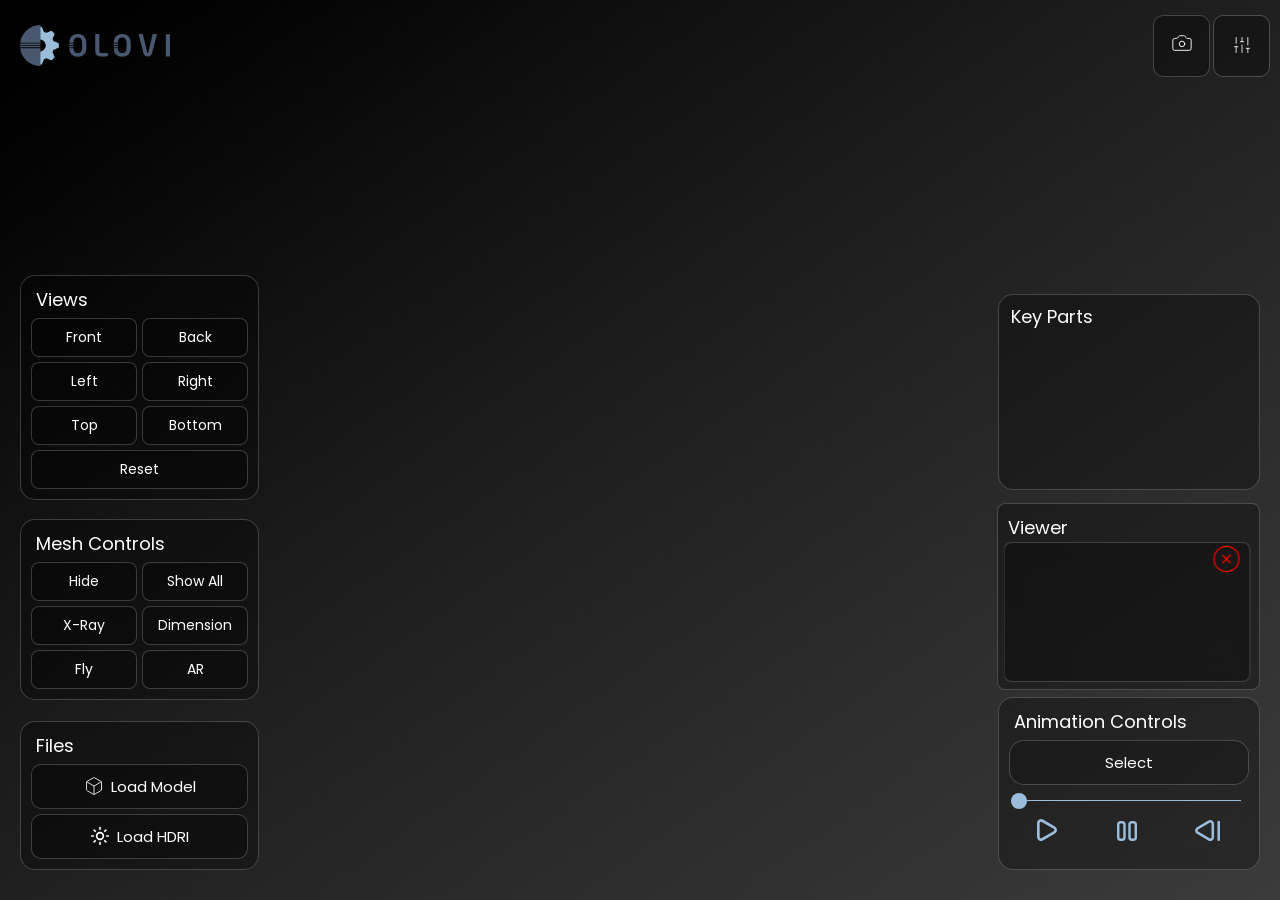
==== Examples/FrameWork/index.html @ aaae1b32 "Release 1.0 First Release of the Viewer" ====
<!DOCTYPE html>
<html lang="en">
<head>
    <meta charset="UTF-8">
    <meta name="viewport" content="width=device-width, initial-scale=1.0">
    <title>GLTF Viewer with Annotations and FlyControls</title>
    <link rel="stylesheet" href="styles.css">
    <link rel="icon" href="data:;base64,iVBORw0KGgo=">
    <style>
    @import url('https://fonts.googleapis.com/css2?family=Bebas+Neue&family=Maven+Pro:wght@400..900&family=Montserrat:ital,wght@0,100..900;1,100..900&family=Poppins:ital,wght@0,100;0,200;0,300;0,400;0,500;0,600;0,700;0,800;0,900;1,100;1,200;1,300;1,400;1,500;1,600;1,700;1,800;1,900&display=swap');
    </style>
</head>
<body>
    <div id="uiContainer"></div>
    <script type="importmap">
        {
            "imports": {
                "three": "./node_modules/three/build/three.module.js",
                "three/examples/jsm/controls/OrbitControls": "./node_modules/three/examples/jsm/controls/OrbitControls.js",
                "three/examples/jsm/controls/FlyControls": "./node_modules/three/examples/jsm/controls/FlyControls.js",
                "three/examples/jsm/loaders/GLTFLoader": "./node_modules/three/examples/jsm/loaders/GLTFLoader.js",
                "three/examples/jsm/loaders/HDRLoader": "./node_modules/three/examples/jsm/loaders/HDRLoader.js",
                "three/examples/jsm/exporters/GLTFExporter.js": "./libs/GLTFExporter.js",
                "three/examples/jsm/exporters/USDZExporter.js": "./libs/USDZExporter.js",
                "@needle-tools/three-animation-pointer": "./node_modules/@needle-tools/three-animation-pointer/dist/three-animation-pointer.js"
            }
        }
    </script>
    <script src="./libs/qrcode.min.js"></script>
    <script type="module" src="app.js"></script>
</body>
</html>
---- Examples/FrameWork/styles.css ----
@import url('fonts.css');
body {
    margin: 0;
    overflow: hidden;
    font-family: Poppins;
    font-size: 15px; /* Updated from 13.3333px to 15px globally */
}
label {
    color: #ffffff;
    font-size: 15px; /* Ensure labels match the new font size */
}
input[type="file"] {
    position: absolute;
    bottom: 10px;
    left: 500px;
    z-index: 10;
    font-size: 15px; /* Match font size */
}
#logo {
    position: absolute;
    top: 25px;
    left: 20px;
    z-index: 15;
    width: 150px;
    height: auto;
    border-radius: 5px; /* Optional: rounded corners */
}

/* File oading Div Start */
.load-button-container {
    position: fixed;
    width: 217px;
    bottom: 30px;
    left: 20px;
    padding: 10px 10px 10px 10px;
    border:1px solid rgba(255, 255, 255, 0.2);
    display: grid;
    gap: 5px;
    border-radius: 15px;
    z-index: 100;
    background: rgba(0, 0, 0, 0.3);
}
.FilesText{
  font-family: Poppins;
  font-size: 18px;
  padding-left: 5px;
}
.load-button {
    padding: 10px 20px;
    background: rgba(0, 0, 0, 0.3);
    backdrop-filter: blur(10px);
    color: white;
    border:1px solid rgba(255, 255, 255, 0.2);
    border-radius: 10px;
    cursor: pointer;
    font-family: Poppins, sans-serif;
    font-size: 15px;
    transition: background 0.2s ease;
}
.load-button:hover {
    background: rgba(255, 255, 255, 0.2);
}
.loadModelBtn{
  bottom: 40px;
}
.load-button .icon {
    vertical-align: middle; /* Aligns icon with text */
    margin-right: 3px; /* Space between icon and text */
}
.load-button .icon {
    width: 20px;  /* Bigger icon */
    height: 20px;
}
.load-button .icon {
    margin-top: -4px; /* Move icon up 4px */
    /* or margin-top: 4px; to move down */
}
/* File loading Div End */

/* Mesh controls Div Start */
.meshcontainer {
    position: fixed;
    bottom: 200px;
    left: 20px;
    width: 217px;
    background: rgba(0, 0, 0, 0.3);
    border:1px solid rgba(255, 255, 255, 0.2);
    border-radius: 15px;
    padding: 10px;
    z-index: 50;
    text-align: left;
    color: white;
    font-family: 'Poppins', sans-serif;
}
.meshtxt {
    font-size: 18px;
    font-family: Poppins;
    padding-left: 5px;
    color: #ffffff;
}
.mesh-grid {
    display: grid;
    padding-top: 5px;
    grid-template-columns: 1fr 1fr; /* 2 columns */
    gap: 5px;
}
.meshbtn {
    padding: 8px 5px;
    background: rgba(0, 0, 0, 0.3);
    border:1px solid rgba(255, 255, 255, 0.2);
    border-radius: 8px;
    color: white;
    font-size: 14px;
    font-family: Poppins;
    cursor: pointer;
}
.meshbtn:hover {
    background: rgba(255, 255, 255, 0.2);
}
/* Mesh controls Div End */

/* Anim controls Div Start */
#animationControls {
    position: fixed;
    bottom: 30px;
    right: 20px;
    z-index: 800;
    background: rgba(0, 0, 0, 0.3);
    border:1px solid rgba(255, 255, 255, 0.2);
    backdrop-filter: blur(10px);
    padding: 10px;
    border-radius: 15px;
    width: 240px;
}
#animationControls button {
    padding: 8px 16px; /* Match Show All button size (updated from 6px 10px) */
    margin: 8px; /* Consistent spacing */
    background: rgba(0, 0, 0, 0);
    font-family: Poppins;
    color: white;
    border: none;
    border-radius: 4px;
    cursor: pointer;
    font-size: 15px; /* Match font size (updated from 16px) */
    line-height: 1;
    min-width: 60px; /* Consistent width */
    text-align: center; /* Proper alignment */
}
#animationControls button:hover {
    background: rgba(0, 0, 0, 0.3);
}
#animationTimeline {
    width: 100%;
    margin-top: 15px;
    height: 1px;
    display: block;
}
#animationSelectTrigger {
    display: block;
    background: rgba(0, 0, 0, 0.2);
    border:1px solid rgba(255, 255, 255, 0.2);
    color: #ffffff;
    padding: 10px 10px 10px 10px;
    text-align: center;
    font-family: Poppins;
    border-radius: 15px;
    cursor: pointer;
    margin-bottom: 10px;
    font-size: 15px; /* Match font size */
}
#animationOptionsDropdown {
    display: none;
    position: fixed;
    bottom: calc(80%);
    background: rgba(35,35,35,1);
    border:1px solid rgba(255, 255, 255, 0.2);
    border-radius: 6px;
    width: 225px;
    z-index: 40;
    font-family: Poppins;
    backdrop-filter: blur(50%);
    max-height: 500px;
    text-align: left;
    overflow-y: auto;
    font-size: 15px; /* Match font size */
}
.options {
    display: none;
    position: absolute;
    background: rgba(0, 0, 0, 0.3);
    border:1px solid rgba(255, 255, 255, 0.2);
    border-radius: 4px;
    z-index: 1px;
    backdrop-filter: blur(99%);
    padding: 5px;
    color: #ffffff;
    cursor: pointer;
    height: auto;
    font-size: 15px; /* Match font size */
}
.option:hover {
    background: rgba(255, 255, 255, 0.2);
    border-radius: 4px;
    padding: 3px;
    z-index: 1px;
    backdrop-filter: blur(50%);
    color: #ffffff;
    cursor: pointer;
}
#playAnimation {
    background-image:url('assets/play.png') ;
    background-repeat: no-repeat;
    position: relative;
    width: auto;
    height: auto;
}
#animationTimeline {
    --slider-color: #9BBCDA; /* Change this value to any color you want */
    width: 96%;
    height: 1px;
    outline: none;
    -webkit-appearance: none; /* Remove default styling */
    background: var(--slider-color); /* Fallback color */
}
#animationTimeline::-moz-range-track {
    height: 1px;
    background: var(--slider-color); /* Track color for Firefox */
}
#animationTimeline::-webkit-slider-runnable-track {
    height: 1px;
    background: var(--slider-color); /* Track color */
}
.animHeader{
  padding: 0px 5px 5px 0px;
  margin-left: 5px;
  display: block;
  font-size: 18px;
}
/* Anim controls Div End */

/* Viewer Div Start */
#mediaContainer {
  position: fixed;
  bottom: 210px;
  right: 20px;
  width: 261px;
  height: 185px;
  margin-top: auto;
  margin-bottom: auto;
  border-radius: 8px;
  background: rgba(0, 0, 0, 0.3); /* Semi-transparent with blur */
  backdrop-filter: blur(10px);
  border:1px solid rgba(255, 255, 255, 0.2);
  z-index: 5; /* Below UI elements like #annotationDropdown */
}
.playerLabel{
  position: absolute;
  top: 5px;
  left: 5px;
  color: white;
  padding-top: 5px;
  padding-left: 5px;
  font-family: Poppins;
  font-weight: Regular;
  font-size: 18px;
  text-align: center;
  z-index: 20;
}
.overlay {
    display: block;
    position: fixed;
    bottom: 138px;
    right: -110px;
    transform: translate(-50%, -50%);
    background: rgba(0, 0, 0, 0.0);
    color: white;
    padding: 5px;
    border-radius: 5px;
    z-index: 200;
    font-size: 25px; /* Match font size */
}
#videoContainer{
  position: relative;
  right: 6px;
  width: 245px;
  height: 138px;
  border-radius: 8px;
  background: rgba(0, 0, 0, 0.3);
  backdrop-filter: blur(10px);
  border:1px solid rgba(255, 255, 255, 0.2);
  z-index: 5; /* Below UI elements like #annotationDropdown */

}
#textOverlay span, #videoOverlay span, #imageOverlay span {
    position: absolute;
    border:0px solid rgba(255, 255, 255, 0.2);
    top: 7px;
    right: 15px;
    cursor: pointer;
    font-size: 15px; /* Match font size */
}
#imageOverlay {
    /* Specific styling for image overlay */
    padding: 20px; /* Match text and video overlay padding */
}
#imageOverlay img {
    max-width: 100%;
    max-height: 100%;
    display: block; /* Ensure proper alignment */
    margin: 0 auto; /* Center the image horizontally */
}
.close-icon {
    position: absolute;
    top: 5px;
    right: 5px;
    cursor: pointer;
    font-size:60px; /* Increased from 15px to 24px, adjust as needed */
    width: 40px; /* Added width to make it a button-like shape */
    height: 40px; /* Added height to match width */
    line-height: 40px; /* Center the text vertically */
    text-align: center; /* Center the text horizontally */
    color: #ffffff; /* White text for visibility */
    background-color: rgba(0, 0, 0, 0.0);
    border:none; /* Semi-transparent background */
    z-index: 20;
    border-radius: 50%; /* Circular shape for a button effect */
    transition: background-color 0.3s; /* Smooth hover transition */
}
.close-icon:hover {
    background-color: rgba(255, 0, 0, 0.0); /* Red background on hover for feedback */
    color: #ffffff; /* Ensure text remains visible */
}
/* Viewer Div End */

/* Screenshot Div Start */
#screenshotButton{
    padding: 8px;
    width: 57px;
    height:62px;
    background: rgba(0, 0, 0, 0.3);
    border:1px solid rgba(255, 255, 255, 0.2);
    backdrop-filter: blur(10px);
    color: white;
    border-radius: 10px;
    cursor: pointer;
    font-family: Poppins, sans-serif;
    font-size: 15px;
    text-align: center;
}
#screenshotButton:hover {
    background: rgba(255, 255, 255, 0.2);
    transition: background 0.2s ease;
}
#SSBlock {
    position: fixed;
    top: 15px;
    right: 70px;
    background: rgba(0, 0, 0, 0.0); /* Semi-transparent with blur */
    backdrop-filter: blur(10px);
    z-index: 5;
  }
/* Screenshot Div End*/

/* Controls Div Start */
#controlsDropdown {
    position: absolute;
    top: 15px;
    right: 10px;
    width: 55px;
    height:60px;
    z-index: 80;
    border:1px solid rgba(255, 255, 255, 0.2);
    border-radius: 10px;
}
.gear-btn {
    padding: 10px 16px; /* Match Show All button size */
    background: rgba(0, 0, 0, 0.3);
    backdrop-filter: blur(10px);
    border-radius: 10px;
    width: 55px;
    height:60px;
    color: white;
    border: none;
    cursor: pointer;
    font-size: 15px;
}
.gear-btn:hover {
    background: rgba(255, 255, 255, 0.2);
}
.dropdown-content {
    display: none;
    position: absolute;
    top: 65px;
    right: 1px;
    background: rgba(0, 0, 0, 0.3);
    border:1px solid rgba(255, 255, 255, 0.2);
    backdrop-filter: blur(10px);
    min-width: 250px; /* Widened from 200px */
    padding: 1px 7px;
    z-index: 1;
    border-radius: 10px;
}
.dropdown-content.open {
    display: block; /* Shown on click */
}
.dropdown-content label {
    display: block;
    margin: 5px 0;
    font-size: 15px; /* Match font size */
}
.dropdown-content input, .dropdown-content select {
    border: 0px;
    margin-bottom: 5px;
    background-color: rgba(0, 0, 0, 0.0);
    border-radius: 5px;
    font-size: 15px; /* Match font size */
}
#gradientTypeContainer {
    margin: 5px 0;
    display: flex;
    flex-direction: row; /* Use flexbox for alignment */
    gap: 5px; /* Equal spacing */
    align-items: flex-start;
    border-radius: 10px;
    justify-content: space-between; /* Vertically align items */
}
.gradient-option {
    color: #ffffff;
    padding: 4px 8px; /* Match Show All button size */
    border:1px solid rgba(255, 255, 255, 0.2);
    cursor: pointer;
    border-radius: 8px;
    font-size: 15px; /* Match font size */
    text-align: center; /* Proper alignment */
    min-width: 60px; /* Consistent width */
}
.gradient-option:hover {
  background: rgba(255, 255, 255, 0.2);
  transition: background 0.2s ease;
}
.gradient-option.active {
    background: rgba(255, 255, 255, 0.2);
}
#gradientColorsContainer {
    display: flex;
    justify-content: space-between;
    border-radius: 40px;
    margin-bottom: 5px;
}
.color-container {
    flex: 1;
    margin-right: 5px;
    border-radius: 40px;
}
.color-container:last-child {
    margin-right: 0;
    border-radius: 10px;
}
.color-container label {
    display: block;
    margin-bottom: 2px;
    border-radius: 10px;
    font-size: 15px; /* Match font size */
}
.color-container input[type="color"] {
    width: 100%;
    height: 30px;
    border-radius: 100px;
}
.color-container input[type="color"]::-webkit-color-swatch {
    border-radius: 10px; /* Rounds the color swatch itself */
    border: none; /* Removes any swatch border */
}
#controlsDropdown.open .dropdown-content {
    display: block;
    background-color: rgba(0, 0, 0, 0.3);
    backdrop-filter: blur(10px);
    border-radius: 10px;
}
#exposure::-webkit-slider-runnable-track,
#exposure {
    --slider-color: #9BBCDA; /* Change this value to any color you want */
    width: 96%;
    height: 1px;
    outline: none;
    -webkit-appearance: none; /* Remove default styling */
    background: var(--slider-color); /* Fallback color */
}
#exposure::-webkit-slider-thumb,
#animationTimeline::-webkit-slider-thumb {
    -webkit-appearance: none;
    width: 16px; /* Matches your original thumb size */
    height: 16px;
    background: var(--slider-color); /* Thumb color */
    border-radius: 50%;
    cursor: pointer;
    margin-top: -7px; /* Centers thumb on 1px track */
}
/* Controls Div End */

/* Views Div Start */
.viewsContainer {
    position: fixed;
    bottom: 400px;
    left: 20px;
    width: 217px;
    background: rgba(0, 0, 0, 0.3);
    border:1px solid rgba(255, 255, 255, 0.2);
    border-radius: 15px;
    padding: 10px;
    z-index: 50;
    text-align: left;
    color: white;
    font-family: 'Poppins', sans-serif;
}
.viewstxt {
    font-size: 18px;
    font-family: Poppins;
    padding-left: 5px;
    color: #ffffff;
}
.viewsgrid {
    display: grid;
    padding-top: 5px;
    grid-template-columns: 1fr 1fr; /* 2 columns */
    gap: 5px;
}
.viewsbtn {
    padding: 8px 5px;
    border:1px solid rgba(255, 255, 255, 0.2);
    background: rgba(0, 0, 0, 0.3);
    border: none;
    border-radius: 8px;
    color: white;
    font-size: 14px;
    font-family: Poppins;
    cursor: pointer;
    transition: background 0.3s ease;
}
.viewsbtn:hover {
    background: rgba(255, 255, 255, 0.2);
}
#frontView{
    border:1px solid rgba(255, 255, 255, 0.2);
}
#backView{
    border:1px solid rgba(255, 255, 255, 0.2);
}
#leftView{
    border:1px solid rgba(255, 255, 255, 0.2);
}
#rightView{
    border:1px solid rgba(255, 255, 255, 0.2);
}
#topView{
    border:1px solid rgba(255, 255, 255, 0.2);
}
#bottomView{
    border:1px solid rgba(255, 255, 255, 0.2);
}
#resetView{
    grid-column: 1 / -1; /* Span both columns */
    border:1px solid rgba(255, 255, 255, 0.2);
}
/* Views Div End */

/* Parts Div Start */
#annotationPanel {
    position: fixed;
    bottom: 410px; /* Adjust vertical position as needed */
    right: 20px;
    width: 260px;
    height: 194px; /* Fixed height — panel size never changes */
    background: rgba(0, 0, 0, 0.3);
    border:1px solid rgba(255, 255, 255, 0.2);
    border-radius: 15px;
    overflow: hidden;
    z-index: 50;
    display: flex;
    flex-direction: column;
}
.annotation-header {
    padding: 8px 12px;
    background: rgba(0, 0, 0, 0.0);
    color: #ffffff;
    font-family: 'Poppins', sans-serif;
    font-size: 18px;
    flex-shrink: 0; /* Header doesn't shrink */
}
.annotation-list {
    flex: 1;
    overflow-y: auto;
    display: flex;
    flex-direction: column;
    gap: 5px; /* Space between buttons */
    align-items: center;
}
.annotation-btn {
    width: 95%;
    padding: 10px 8px;
    background: rgba(0, 0, 0, 0.3);
    color: #ffffff;
    font-family: 'Poppins', sans-serif;
    font-size: 15px;
    border: 1px solid rgba(255, 255, 255, 0.1);
    border-radius: 8px;
    cursor: pointer;
    text-align: left;
    transition: background 0.3s ease;
}
.annotation-btn:hover {
    background: rgba(255, 255, 255, 0.2);
}
.annotation-btn:active {
    background: rgba(255, 255, 255, 0.2);
    transform: translateY(1px);
}
.annotation-list::-webkit-scrollbar {
    width: 6px;
}
.annotation-list::-webkit-scrollbar-track {
    background: transparent;
}
.annotation-list::-webkit-scrollbar-thumb {
    background: rgba(255, 255, 255, 0.2);
    border-radius: 3px;
}
.annotation-list::-webkit-scrollbar-thumb:hover {
    background: rgba(255, 255, 255, 0.2);
}
/* Parts Div Start */
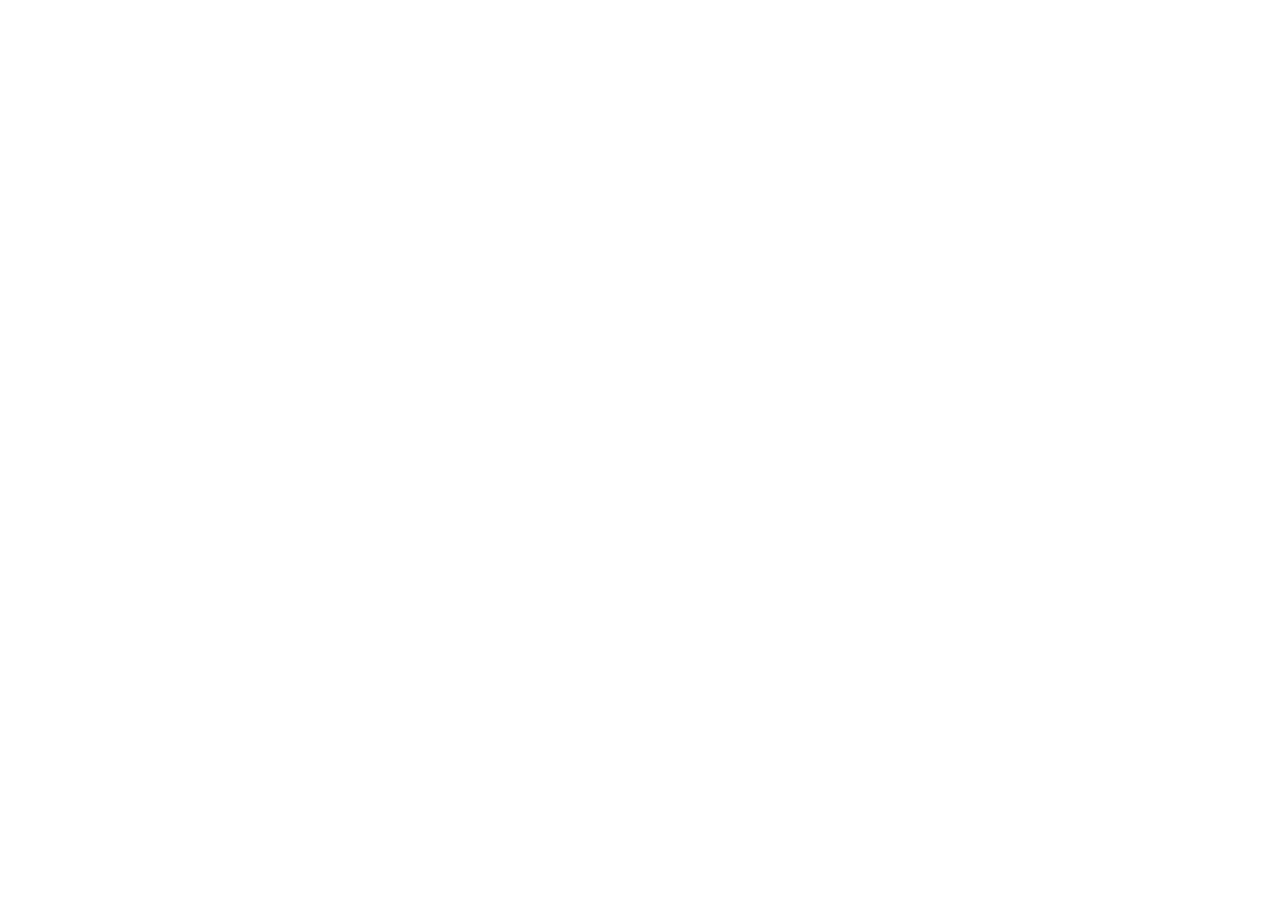
==== commit c3bc3089: "Easier deployment this push is a debug push" ====
--- a/Examples/FrameWork/index.html
+++ b/Examples/FrameWork/index.html
@@ -13,18 +13,16 @@
 <body>
     <div id="uiContainer"></div>
     <script type="importmap">
-        {
-            "imports": {
-                "three": "./node_modules/three/build/three.module.js",
-                "three/examples/jsm/controls/OrbitControls": "./node_modules/three/examples/jsm/controls/OrbitControls.js",
-                "three/examples/jsm/controls/FlyControls": "./node_modules/three/examples/jsm/controls/FlyControls.js",
-                "three/examples/jsm/loaders/GLTFLoader": "./node_modules/three/examples/jsm/loaders/GLTFLoader.js",
-                "three/examples/jsm/loaders/HDRLoader": "./node_modules/three/examples/jsm/loaders/HDRLoader.js",
-                "three/examples/jsm/exporters/GLTFExporter.js": "./libs/GLTFExporter.js",
-                "three/examples/jsm/exporters/USDZExporter.js": "./libs/USDZExporter.js",
-                "@needle-tools/three-animation-pointer": "./node_modules/@needle-tools/three-animation-pointer/dist/three-animation-pointer.js"
-            }
-        }
+    {
+"imports": {
+"three": "./libs/three/build/three.module.js",
+"three/examples/jsm/controls/OrbitControls": "./libs/three/examples/jsm/controls/OrbitControls.js",
+"three/examples/jsm/controls/FlyControls": "./libs/three/examples/jsm/controls/FlyControls.js",
+"three/examples/jsm/loaders/GLTFLoader": "./libs/three/examples/jsm/loaders/GLTFLoader.js",
+"three/examples/jsm/loaders/HDRLoader": "./libs/three/examples/jsm/loaders/HDRLoader.js",
+"@needle-tools/three-animation-pointer": "./libs/three-animation-pointer/dist/three-animation-pointer.js"
+}
+}
     </script>
     <script src="./libs/qrcode.min.js"></script>
     <script type="module" src="app.js"></script>
--- a/Examples/FrameWork/styles.css
+++ b/Examples/FrameWork/styles.css
@@ -628,4 +628,78 @@
 .annotation-list::-webkit-scrollbar-thumb:hover {
     background: rgba(255, 255, 255, 0.2);
 }
-/* Parts Div Start */
+/* Parts Div End */
+
+/* Materials Div Start */
+.material-panel {
+    position: fixed;
+    bottom: 640px; /* Adjust to not overlap other panels */
+    left: 20px;
+    width: 238px;
+    height: 210px; /* Fixed height, scrollable */
+    background: rgba(0, 0, 0, 0.3);
+    border: 1px solid rgba(255, 255, 255, 0.2);
+    border-radius: 15px;
+    overflow: hidden;
+    z-index: 50;
+    display: flex;/* none to hide, flex to show*/
+    flex-direction: column;
+}
+
+.material-header {
+    padding: 16px;
+    background: rgba(0, 0, 0, 0.0);
+    color: #ffffff;
+    font-family: 'Poppins', sans-serif;
+    font-size: 18px;
+    text-align: center;
+    font-weight: 600;
+    flex-shrink: 0;
+}
+
+.material-list {
+    flex: 1;
+    overflow-y: auto;
+    padding: 3px;
+    display: flex;
+    flex-direction: column;
+    gap: 5px;
+}
+
+.material-btn {
+    padding: 6px 8px;
+    background: rgba(255, 255, 255, 0.05);
+    color: #ffffff;
+    font-family: 'Poppins', sans-serif;
+    font-size: 16px;
+    border: 1px solid rgba(255, 255, 255, 0.1);
+    border-radius: 8px;
+    cursor: pointer;
+    text-align: left;
+    transition: background 0.3s ease;
+}
+
+.material-btn:hover {
+    background: rgba(255, 255, 255, 0.15);
+}
+
+.material-btn:active {
+    background: rgba(255, 255, 255, 0.25);
+    transform: translateY(1px);
+}
+
+/* Scrollbar */
+.material-list::-webkit-scrollbar {
+    width: 6px;
+}
+.material-list::-webkit-scrollbar-track {
+    background: transparent;
+}
+.material-list::-webkit-scrollbar-thumb {
+    background: rgba(255, 255, 255, 0.1);
+    border-radius: 3px;
+}
+.material-list::-webkit-scrollbar-thumb:hover {
+    background: rgba(255, 255, 255, 0.2);
+}
+/* Materials Div End */
